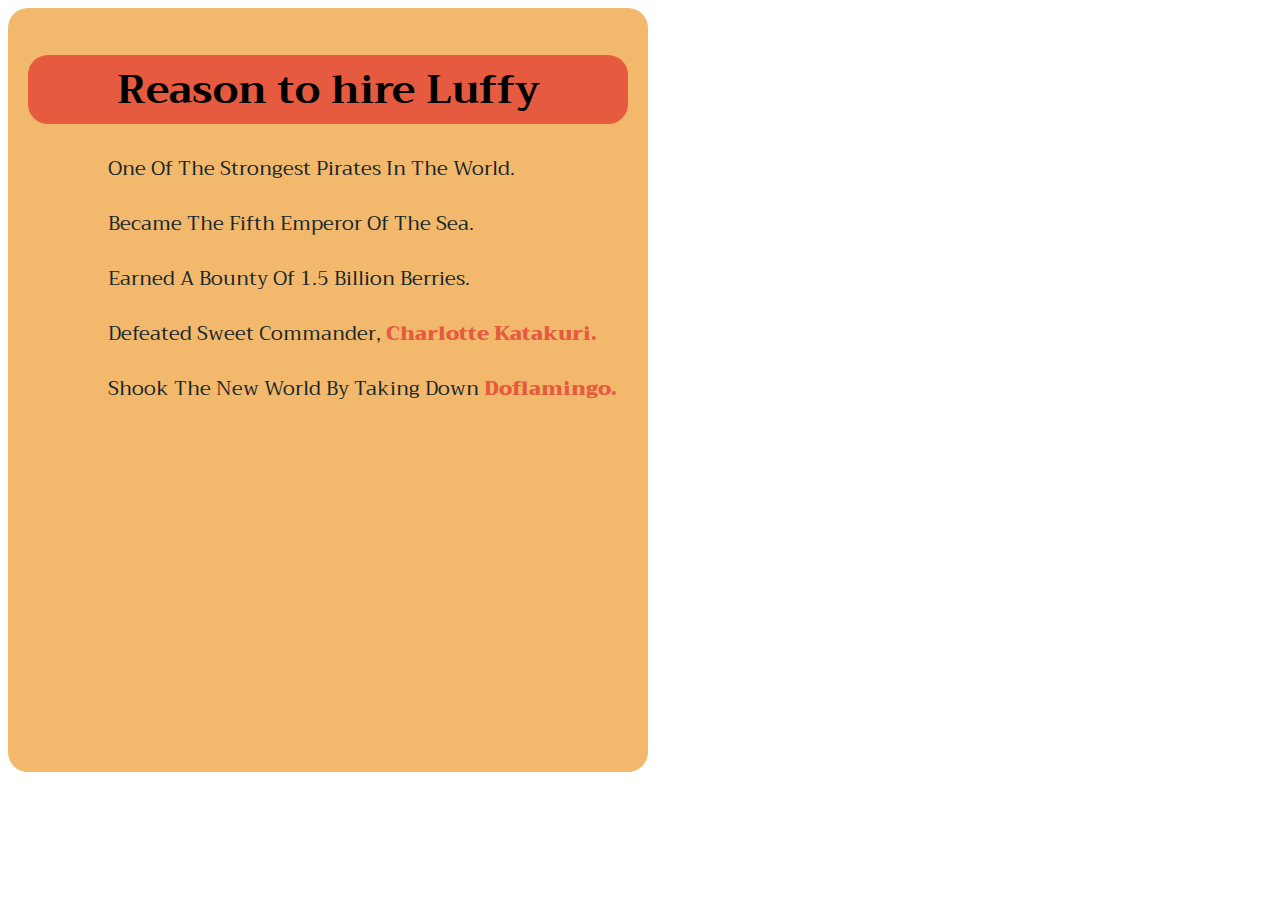
==== LuffyPortfolio/index.html @ 370718c3 "uploading completed project that i forgot to push lol" ====
<!DOCTYPE html>
<html lang="en">
<head>
    <meta charset="UTF-8">
    <meta http-equiv="X-UA-Compatible" content="IE=edge">
    <meta name="viewport" content="width=device-width, initial-scale=1.0">
    <title>Luffy Portfolio</title>
    <link rel="stylesheet" href="styles.css">
    <link rel="stylesheet" href="https://fonts.googleapis.com/css?family=Audiowide|Sofia|Trirong">
    <link rel="stylesheet" href="mobile.css" media="(max-width:1000px)">
    
</head>
<body>

    <div class="mobile-pic">
       
    </div>
    
<div id = container>



<h1>Reason to hire Luffy </h1>

<ul>
    <ol><p>One Of The Strongest Pirates In The World.</p></ol>
    <ol><p>Became The Fifth Emperor Of The Sea.</p>
    <p>Earned A Bounty Of 1.5 Billion Berries. </p></ol>
    <ol><p>Defeated Sweet Commander,<a href="https://www.youtube.com/watch?v=g4YKOSgVfEM&ab_channel=Twelix" target = "_blank"> Charlotte Katakuri.</a> </p></ol>
    <ol><p>Shook The New World By Taking Down <a href="https://www.youtube.com/watch?v=FpcSEqYTyaQ&ab_channel=ToyAMV" target = "_blank">Doflamingo.</a></p></ol>
    
</ul>


<iframe width="560" height="315" src="https://www.youtube.com/embed/wz1H3jxl_tA" title="YouTube video player" frameborder="0" allow="accelerometer; autoplay; clipboard-write; encrypted-media; gyroscope; picture-in-picture; web-share" allowfullscreen></iframe>





</div>
</body>
</html>
---- LuffyPortfolio/styles.css ----
#container{
    background-color: #F2B96C;
    border-radius: 20px;
    padding: 20px 20px 20px;
    color:#16252A;
    font-size: 20px;
    width:600px;
    font-family: "Trirong", serif;
}

h1{
    background-color:#E65A3F;
    border-radius: 20px;
    padding: 0px 20px 0px;
    text-align: center;
    color:black;
}


html{
    background: url('../images/332740.jpg');
    background-repeat: no-repeat;

    
}

a{
    text-decoration: none;
    color:#E65A3F;
    font-weight:900;
}
---- LuffyPortfolio/mobile.css ----
body{
	
	height: rem;
    margin:0;
    

	
}

#container{

	width: 37.5rem;
	height: 77.5rem;
	border-radius: 0;
    text-align: center;
    
	
}

h1{
    width: 80%;
    margin-left: 45px;
    margin-right: 45px;
    

    
}

ul , ol{
    margin: 0;
    padding: 0;
    text-align: center;
}

.mobile-pic{
	background: url('/images/332740.jpg');
	background-repeat: no-repeat;
	background-size: contain;
    height:200px;
	
   
 
    margin:0 auto;
}
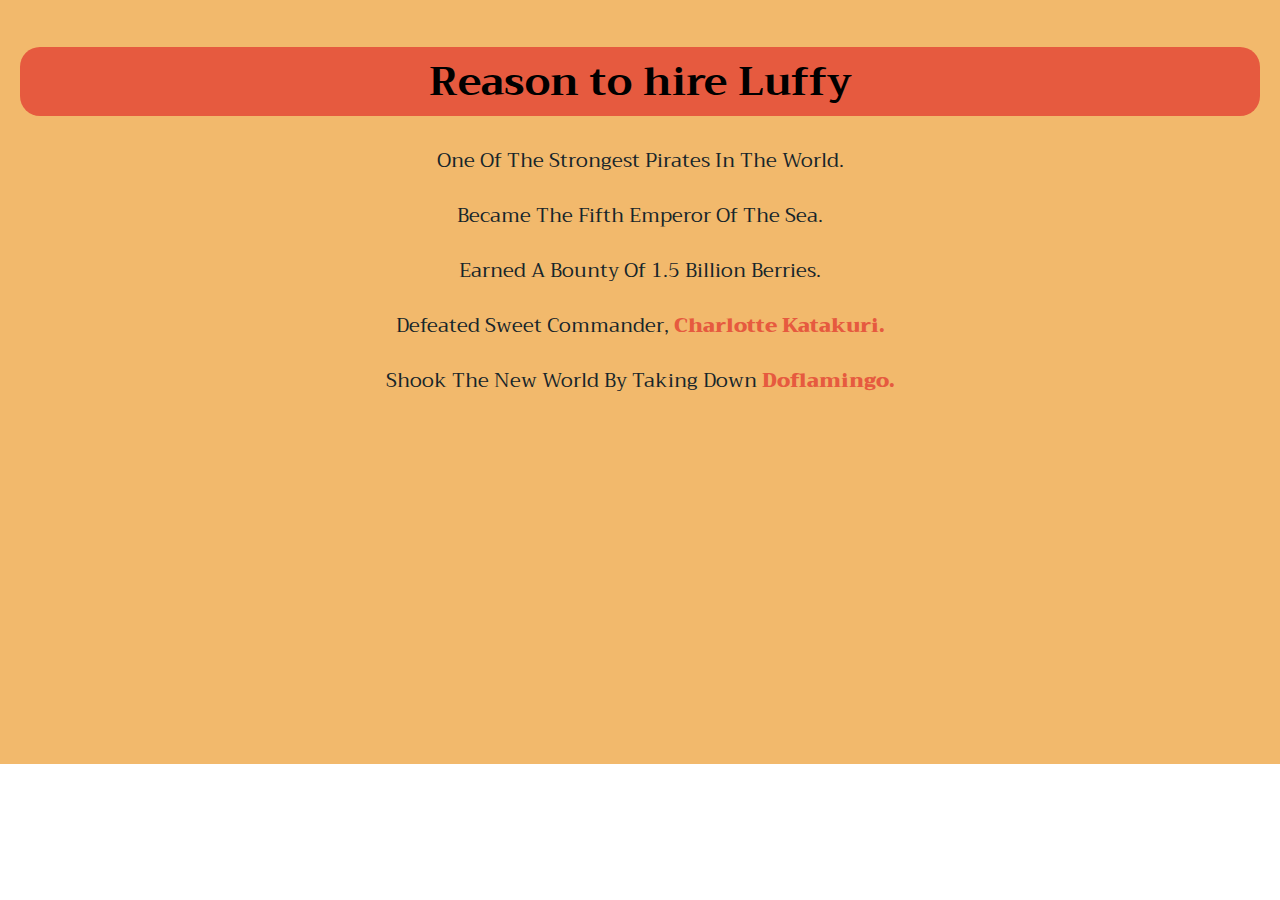
==== commit a4aabd31: "updating" ====
--- a/LuffyPortfolio/index.html
+++ b/LuffyPortfolio/index.html
@@ -7,7 +7,7 @@
     <title>Luffy Portfolio</title>
     <link rel="stylesheet" href="styles.css">
     <link rel="stylesheet" href="https://fonts.googleapis.com/css?family=Audiowide|Sofia|Trirong">
-    <link rel="stylesheet" href="mobile.css" media="(max-width:1000px)">
+    
     
 </head>
 <body>
@@ -32,7 +32,7 @@
 </ul>
 
 
-<iframe width="560" height="315" src="https://www.youtube.com/embed/wz1H3jxl_tA" title="YouTube video player" frameborder="0" allow="accelerometer; autoplay; clipboard-write; encrypted-media; gyroscope; picture-in-picture; web-share" allowfullscreen></iframe>
+<iframe width="100%" height="315" src="https://www.youtube.com/embed/wz1H3jxl_tA" title="YouTube video player" frameborder="0" allow="accelerometer; autoplay; clipboard-write; encrypted-media; gyroscope; picture-in-picture; web-share" allowfullscreen></iframe>
 
 
 
--- a/LuffyPortfolio/styles.css
+++ b/LuffyPortfolio/styles.css
@@ -1,31 +1,68 @@
+
+*,*::before,*::after{
+    box-sizing: border-box;
+}
+
+body{
+	
+	padding:0;
+    margin:0;
+    
+    
+	
+}
+
+
+
+ul , ol{
+    margin: 0;
+    padding: 0;
+    text-align: center;
+}
+a{
+    text-decoration: none;
+    color:#E65A3F;
+    font-weight:900;
+}
+
 #container{
     background-color: #F2B96C;
-    border-radius: 20px;
+   
     padding: 20px 20px 20px;
     color:#16252A;
     font-size: 20px;
-    width:600px;
+    width:100%;
+    height: 100%;
     font-family: "Trirong", serif;
+   
+
 }
 
 h1{
     background-color:#E65A3F;
     border-radius: 20px;
     padding: 0px 20px 0px;
-    text-align: center;
+   text-align: center;
     color:black;
 }
 
 
+@media only screen and (min-width:1440px){
+
+
+
 html{
-    background: url('../images/332740.jpg');
-    background-repeat: no-repeat;
+background-image: url("../images/332740.jpg");
+background-repeat: no-repeat;
 
-    
 }
 
-a{
-    text-decoration: none;
-    color:#E65A3F;
-    font-weight:900;
+#container{
+    
+    border-radius: 20px;
+    width: 30%;
+    height: 100%;
+}
+
+
 }